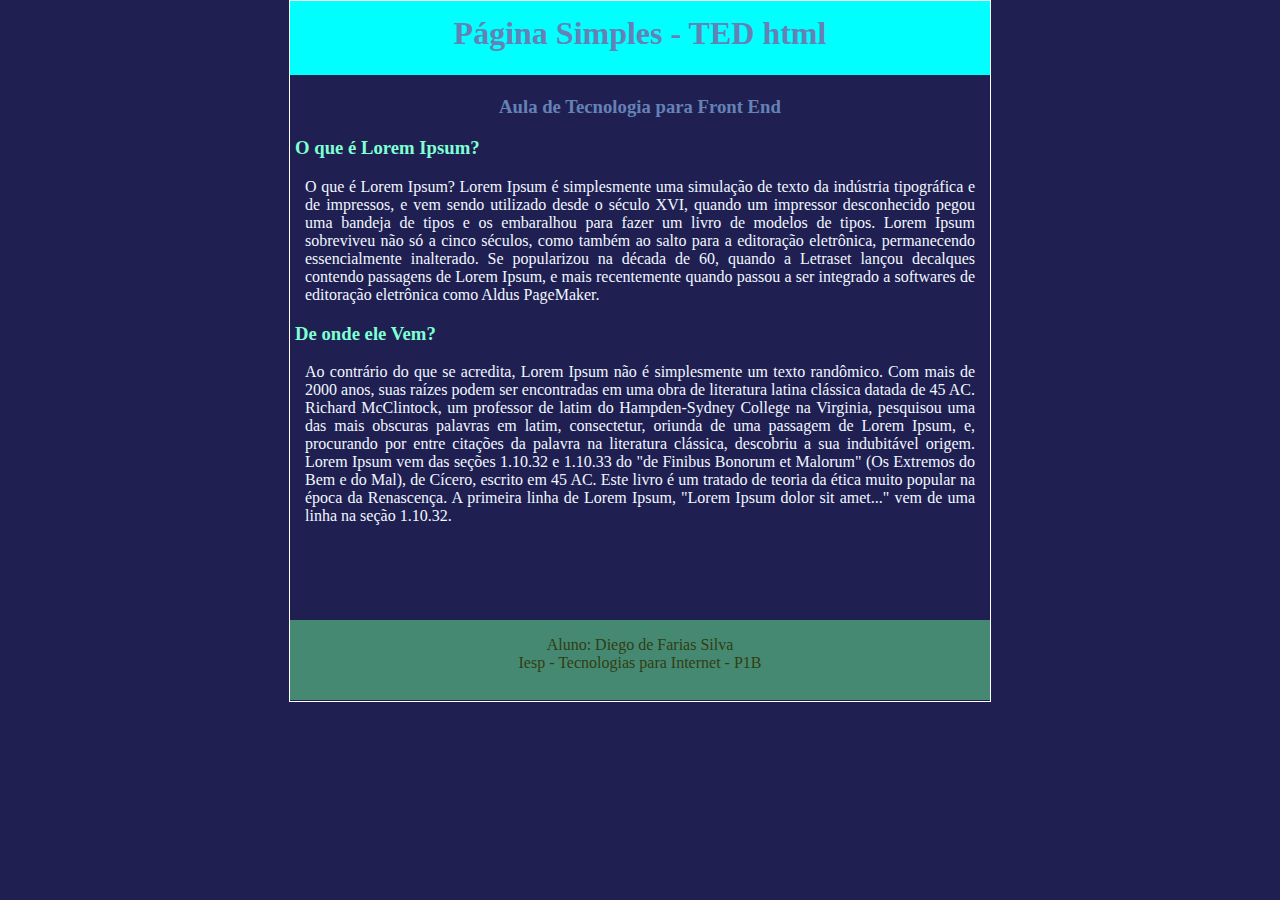
==== index.html @ 475653e6 "falta navegação + segunda página" ====
<!DOCTYPE html>
<html lang="pt-br">
<head>
    <meta charset="UTF-8">
    <meta http-equiv="X-UA-Compatible" content="IE=edge">
    <meta name="viewport" content="width=device-width, initial-scale=1.0">
    <link rel="stylesheet" type="text/css" href="style.css">
    <title>TED - Criar HTML simples</title>
</head>
<body>
    <header>
        <h1>Página Simples - TED html</h1>
        <h3>Aula de Tecnologia para Front End</h3>        
    </header>
    <div>
        <h3 style="color: aquamarine; margin-left: 5px;">O que é Lorem Ipsum?</h3>
        <p id="texto">O que é Lorem Ipsum?
            Lorem Ipsum é simplesmente uma simulação de texto da indústria tipográfica e de impressos, e vem sendo utilizado desde o século XVI, quando um impressor desconhecido pegou uma bandeja de tipos e os embaralhou para fazer um livro de modelos de tipos. Lorem Ipsum sobreviveu não só a cinco séculos, como também ao salto para a editoração eletrônica, permanecendo essencialmente inalterado. Se popularizou na década de 60, quando a Letraset lançou decalques contendo passagens de Lorem Ipsum, e mais recentemente quando passou a ser integrado a softwares de editoração eletrônica como Aldus PageMaker.</p>        
        <h3 style="color: aquamarine; margin-left: 5px;">De onde ele Vem?</h3>
        <p id="texto">Ao contrário do que se acredita, Lorem Ipsum não é simplesmente um texto randômico. Com mais de 2000 anos, suas raízes podem ser encontradas em uma obra de literatura latina clássica datada de 45 AC. Richard McClintock, um professor de latim do Hampden-Sydney College na Virginia, pesquisou uma das mais obscuras palavras em latim, consectetur, oriunda de uma passagem de Lorem Ipsum, e, procurando por entre citações da palavra na literatura clássica, descobriu a sua indubitável origem. Lorem Ipsum vem das seções 1.10.32 e 1.10.33 do "de Finibus Bonorum et Malorum" (Os Extremos do Bem e do Mal), de Cícero, escrito em 45 AC. Este livro é um tratado de teoria da ética muito popular na época da Renascença. A primeira linha de Lorem Ipsum, "Lorem Ipsum dolor sit amet..." vem de uma linha na seção 1.10.32.</p>
    </div>
    <footer>        
        <p>Aluno: Diego de Farias Silva<br>Iesp - Tecnologias para Internet - P1B</p>
    </footer>
</body>
</html>
---- style.css ----
body{
    background-color: rgb(32, 31, 82);
    height: 700px;
    width: 700px;
    border: 1px solid white;
    margin: auto;
}

header{
    text-align: center;
    color: rgb(100, 130, 182);
}

h1{
    background-color: aqua;
    height: 60px;
    margin-top: auto;
    padding-top: 14px;
}

#texto{
    color: aliceblue;
    text-align: justify;
    margin: 15px;
}

footer{
    position: absolute;   
    color: rgb(48, 61, 18);
    text-align: center;
    background-color: rgb(70, 137, 114);
    height: 80px;
    width: 700px;
    margin-top: 80px;
}
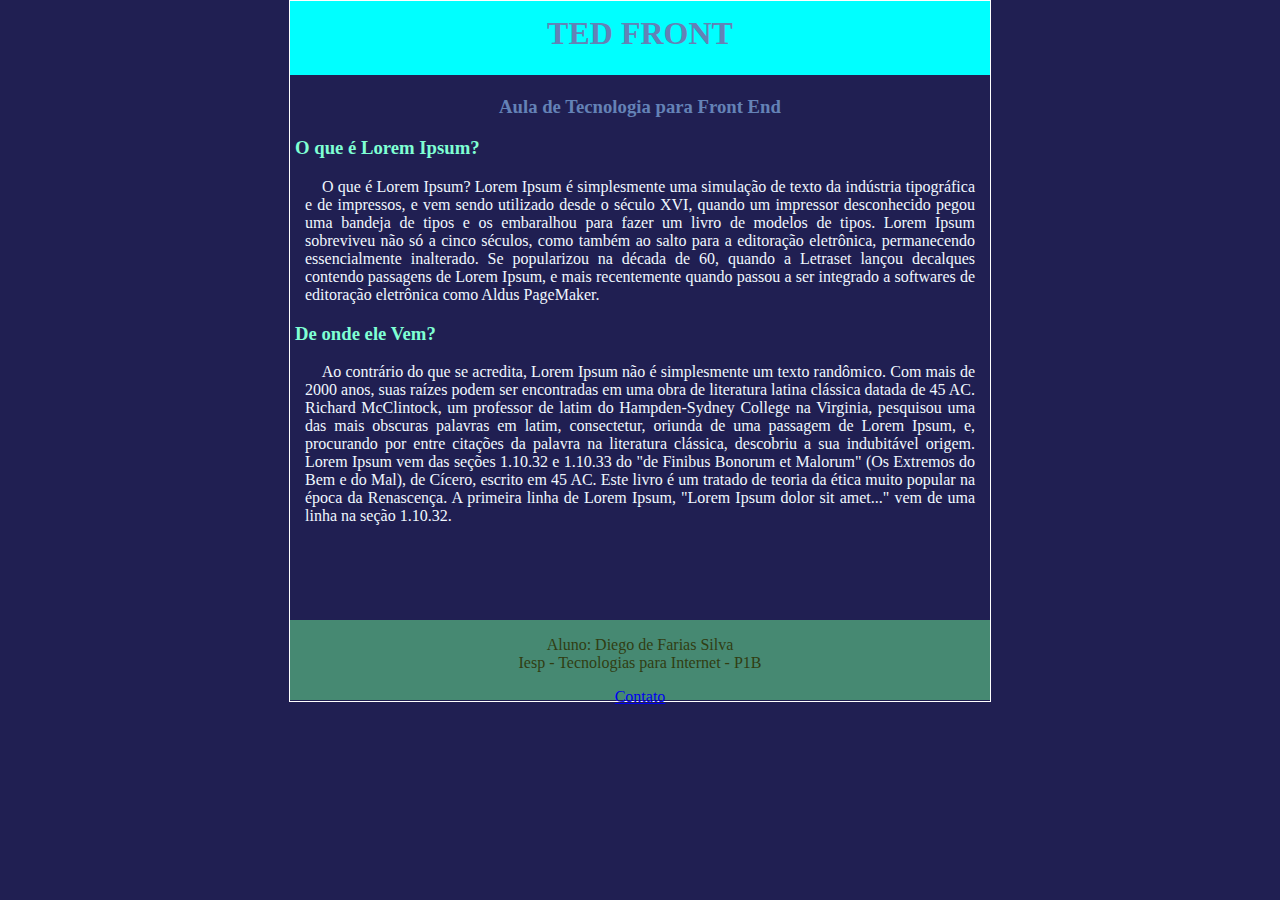
==== commit fb30ea5f: "falta 2 novos elementos w3s" ====
--- a/index.html
+++ b/index.html
@@ -9,18 +9,23 @@
 </head>
 <body>
     <header>
-        <h1>Página Simples - TED html</h1>
+        <h1>TED FRONT</h1>
         <h3>Aula de Tecnologia para Front End</h3>        
     </header>
     <div>
         <h3 style="color: aquamarine; margin-left: 5px;">O que é Lorem Ipsum?</h3>
-        <p id="texto">O que é Lorem Ipsum?
-            Lorem Ipsum é simplesmente uma simulação de texto da indústria tipográfica e de impressos, e vem sendo utilizado desde o século XVI, quando um impressor desconhecido pegou uma bandeja de tipos e os embaralhou para fazer um livro de modelos de tipos. Lorem Ipsum sobreviveu não só a cinco séculos, como também ao salto para a editoração eletrônica, permanecendo essencialmente inalterado. Se popularizou na década de 60, quando a Letraset lançou decalques contendo passagens de Lorem Ipsum, e mais recentemente quando passou a ser integrado a softwares de editoração eletrônica como Aldus PageMaker.</p>        
+        <p id="texto">
+            &nbsp;&nbsp;&nbsp;&nbsp;O que é Lorem Ipsum?
+            Lorem Ipsum é simplesmente uma simulação de texto da indústria tipográfica e de impressos, e vem sendo utilizado desde o século XVI, quando um impressor desconhecido pegou uma bandeja de tipos e os embaralhou para fazer um livro de modelos de tipos. Lorem Ipsum sobreviveu não só a cinco séculos, como também ao salto para a editoração eletrônica, permanecendo essencialmente inalterado. Se popularizou na década de 60, quando a Letraset lançou decalques contendo passagens de Lorem Ipsum, e mais recentemente quando passou a ser integrado a softwares de editoração eletrônica como Aldus PageMaker.
+        </p>        
         <h3 style="color: aquamarine; margin-left: 5px;">De onde ele Vem?</h3>
-        <p id="texto">Ao contrário do que se acredita, Lorem Ipsum não é simplesmente um texto randômico. Com mais de 2000 anos, suas raízes podem ser encontradas em uma obra de literatura latina clássica datada de 45 AC. Richard McClintock, um professor de latim do Hampden-Sydney College na Virginia, pesquisou uma das mais obscuras palavras em latim, consectetur, oriunda de uma passagem de Lorem Ipsum, e, procurando por entre citações da palavra na literatura clássica, descobriu a sua indubitável origem. Lorem Ipsum vem das seções 1.10.32 e 1.10.33 do "de Finibus Bonorum et Malorum" (Os Extremos do Bem e do Mal), de Cícero, escrito em 45 AC. Este livro é um tratado de teoria da ética muito popular na época da Renascença. A primeira linha de Lorem Ipsum, "Lorem Ipsum dolor sit amet..." vem de uma linha na seção 1.10.32.</p>
+        <p id="texto">
+            
+            &nbsp;&nbsp;&nbsp;&nbsp;Ao contrário do que se acredita, Lorem Ipsum não é simplesmente um texto randômico. Com mais de 2000 anos, suas raízes podem ser encontradas em uma obra de literatura latina clássica datada de 45 AC. Richard McClintock, um professor de latim do Hampden-Sydney College na Virginia, pesquisou uma das mais obscuras palavras em latim, consectetur, oriunda de uma passagem de Lorem Ipsum, e, procurando por entre citações da palavra na literatura clássica, descobriu a sua indubitável origem. Lorem Ipsum vem das seções 1.10.32 e 1.10.33 do "de Finibus Bonorum et Malorum" (Os Extremos do Bem e do Mal), de Cícero, escrito em 45 AC. Este livro é um tratado de teoria da ética muito popular na época da Renascença. A primeira linha de Lorem Ipsum, "Lorem Ipsum dolor sit amet..." vem de uma linha na seção 1.10.32.</p>
     </div>
     <footer>        
-        <p>Aluno: Diego de Farias Silva<br>Iesp - Tecnologias para Internet - P1B</p>
+        <p>Aluno: Diego de Farias Silva<br>Iesp - Tecnologias para Internet - P1B</p>       
+        <a href="/contato.html">Contato</a>
     </footer>
 </body>
 </html>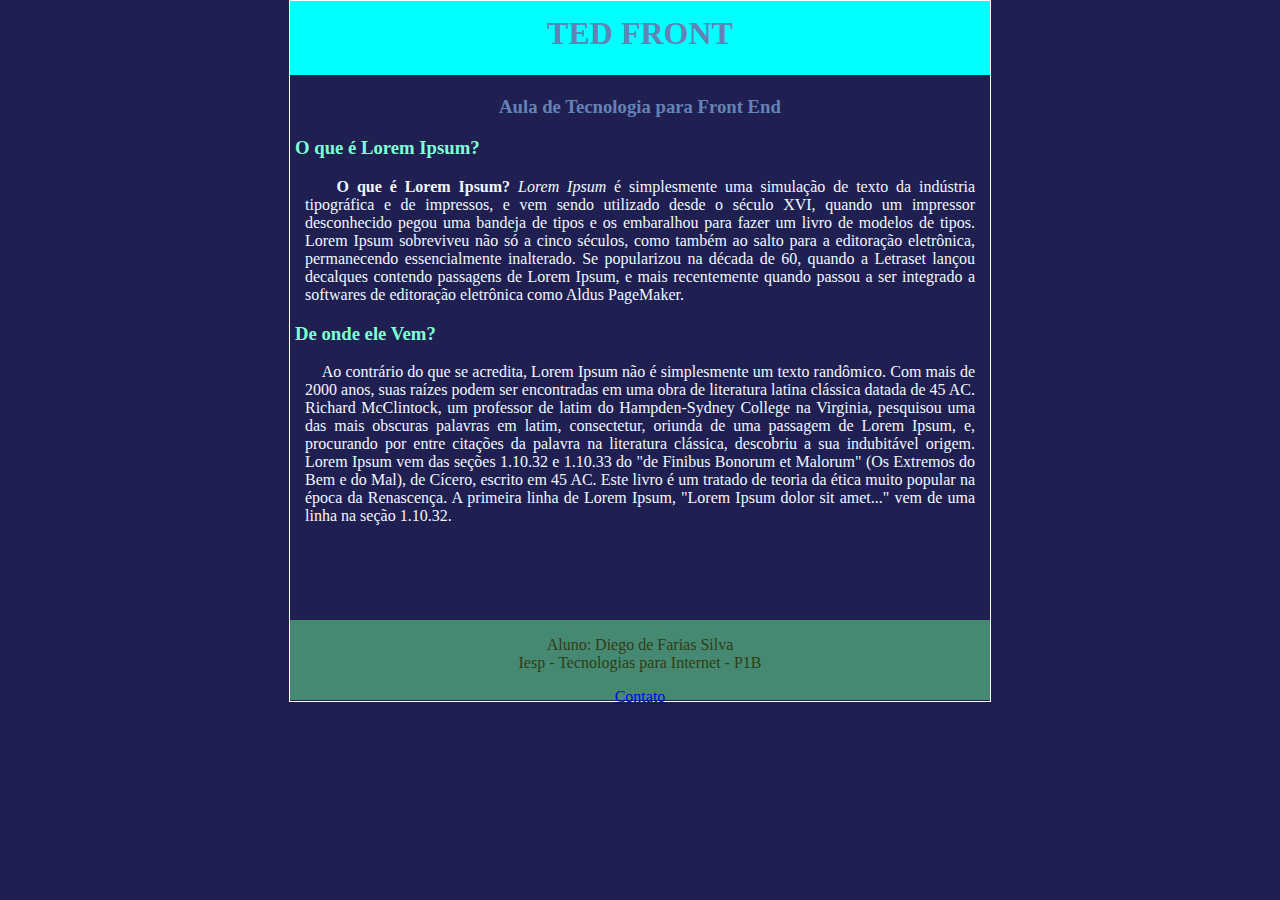
==== commit e32e92f8: "finalizando exercicio simples de html com 2 elementos novos do https://www.w3schools.com/" ====
--- a/index.html
+++ b/index.html
@@ -15,8 +15,8 @@
     <div>
         <h3 style="color: aquamarine; margin-left: 5px;">O que é Lorem Ipsum?</h3>
         <p id="texto">
-            &nbsp;&nbsp;&nbsp;&nbsp;O que é Lorem Ipsum?
-            Lorem Ipsum é simplesmente uma simulação de texto da indústria tipográfica e de impressos, e vem sendo utilizado desde o século XVI, quando um impressor desconhecido pegou uma bandeja de tipos e os embaralhou para fazer um livro de modelos de tipos. Lorem Ipsum sobreviveu não só a cinco séculos, como também ao salto para a editoração eletrônica, permanecendo essencialmente inalterado. Se popularizou na década de 60, quando a Letraset lançou decalques contendo passagens de Lorem Ipsum, e mais recentemente quando passou a ser integrado a softwares de editoração eletrônica como Aldus PageMaker.
+            &nbsp;&nbsp;&nbsp;&nbsp;<b>O que é Lorem Ipsum?</b> 
+            <i>Lorem Ipsum</i> é simplesmente uma simulação de texto da indústria tipográfica e de impressos, e vem sendo utilizado desde o século XVI, quando um impressor desconhecido pegou uma bandeja de tipos e os embaralhou para fazer um livro de modelos de tipos. Lorem Ipsum sobreviveu não só a cinco séculos, como também ao salto para a editoração eletrônica, permanecendo essencialmente inalterado. Se popularizou na década de 60, quando a Letraset lançou decalques contendo passagens de Lorem Ipsum, e mais recentemente quando passou a ser integrado a softwares de editoração eletrônica como Aldus PageMaker.
         </p>        
         <h3 style="color: aquamarine; margin-left: 5px;">De onde ele Vem?</h3>
         <p id="texto">
